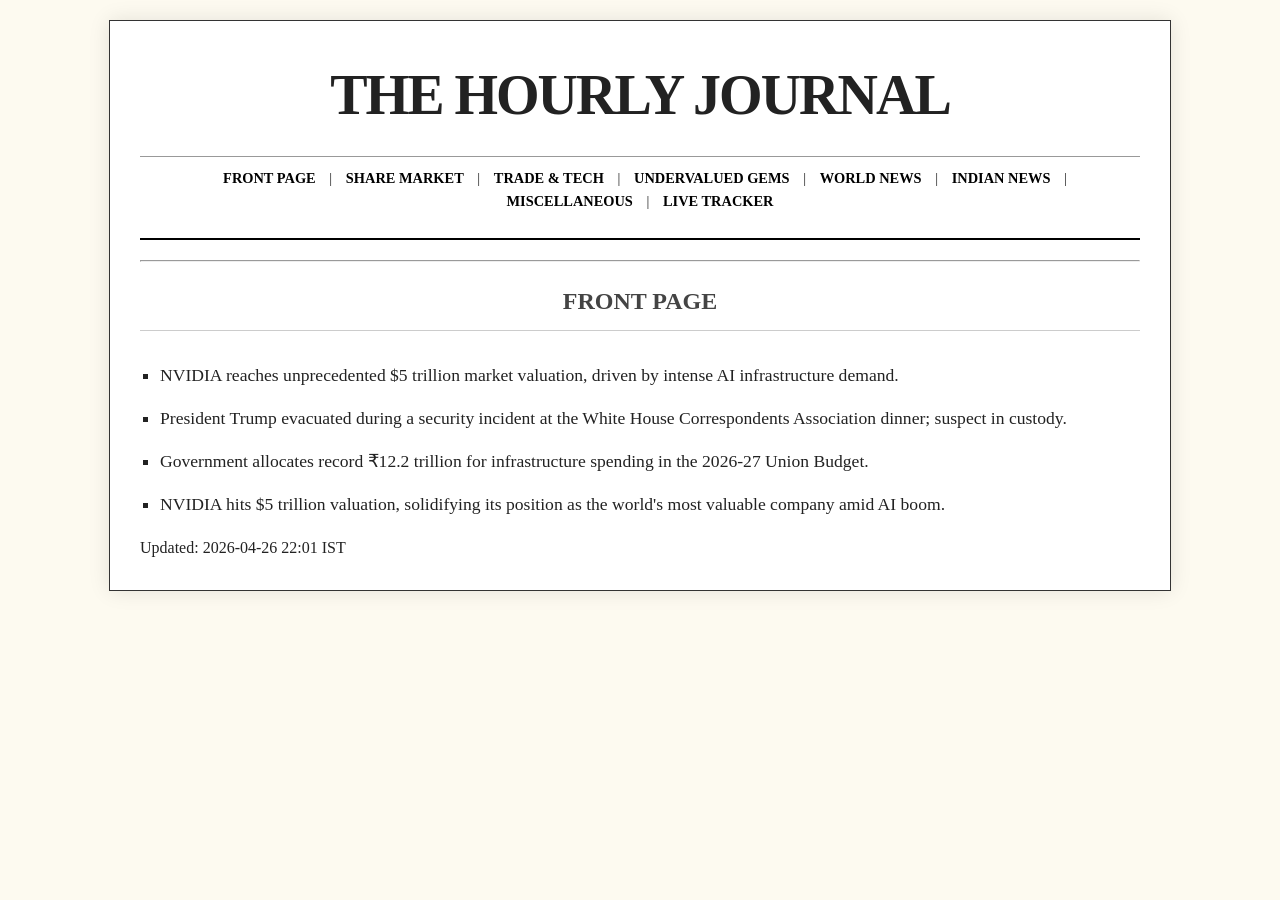
==== index.html @ db5018dc "Update Newspaper: Sun Apr 26 22:01:04 IST 2026" ====
<!DOCTYPE html><html><head><link rel="stylesheet" href="style.css">
            <meta name="viewport" content="width=device-width, initial-scale=1.0"></head>
            <body><div class="paper"><header><h1>THE HOURLY JOURNAL</h1><nav><a href="index.html">Front Page</a> | <a href="markets.html">Share Market</a> | <a href="business.html">Trade & Tech</a> | <a href="gems.html">Undervalued Gems</a> | <a href="world.html">World News</a> | <a href="india.html">Indian News</a> | <a href="misc.html">Miscellaneous</a> | <a href="live.html">Live Tracker</a></nav></header><hr>
            <main><h2>Front Page</h2><ul><li>NVIDIA reaches unprecedented $5 trillion market valuation, driven by intense AI infrastructure demand.</li><li>President Trump evacuated during a security incident at the White House Correspondents Association dinner; suspect in custody.</li><li>Government allocates record ₹12.2 trillion for infrastructure spending in the 2026-27 Union Budget.</li><li>NVIDIA hits $5 trillion valuation, solidifying its position as the world's most valuable company amid AI boom.</li></ul></main>
            <footer>Updated: 2026-04-26 22:01 IST</footer>
            </div></body></html>
---- style.css ----
/* General Page Styling */
body {
    background-color: #fdfaf0; /* Aged paper feel */
    font-family: 'Times New Roman', Georgia, serif;
    color: #222;
    line-height: 1.6;
    padding: 20px;
    margin: 0;
}

.paper {
    max-width: 1000px;
    margin: auto;
    border: 1px solid #333;
    padding: 30px;
    background-color: #fff;
    box-shadow: 0 0 20px rgba(0,0,0,0.1);
}

/* Header & Navigation */
header {
    text-align: center;
    border-bottom: 2px solid #000;
    margin-bottom: 20px;
}

header h1 {
    font-size: 3.5rem;
    margin: 0;
    letter-spacing: -2px;
    text-transform: uppercase;
}

nav {
    margin: 15px 0;
    padding: 10px 0;
    border-top: 1px solid #999;
    font-size: 0.9rem;
}

nav a {
    text-decoration: none;
    color: #000;
    font-weight: bold;
    margin: 0 10px;
    text-transform: uppercase;
    transition: color 0.3s;
}

nav a:hover {
    color: #d32f2f;
}

/* Typography */
h2 {
    text-align: center;
    text-transform: uppercase;
    border-bottom: 1px solid #ccc;
    padding-bottom: 10px;
    margin-bottom: 30px;
    color: #444;
}

ul {
    padding-left: 20px;
}

li {
    margin-bottom: 15px;
    font-size: 1.1rem;
    list-style-type: square;
}

/* News Blocks (Pages 2-7) */
.news-block {
    margin-bottom: 25px;
    padding: 10px;
}

.news-block a {
    display: inline-block;
    margin-top: 10px;
    font-size: 0.85rem;
    color: #1a73e8;
    text-decoration: none;
    font-weight: bold;
}

.news-block a:hover {
    text-decoration: underline;
}

/* Live Tracker (Page 8) */
.update {
    padding: 15px;
    border-left: 4px solid #d32f2f;
    background: #f9f9f9;
    margin-bottom: 15px;
}

.update strong {
    color: #d32f2f;
    font-family: Arial, sans-serif;
}

/* Responsive Design */
@media (max-width: 600px) {
    header h1 { font-size: 2rem; }
    nav a { display: block; margin: 5px 0; }
    .paper { padding: 15px; }
}
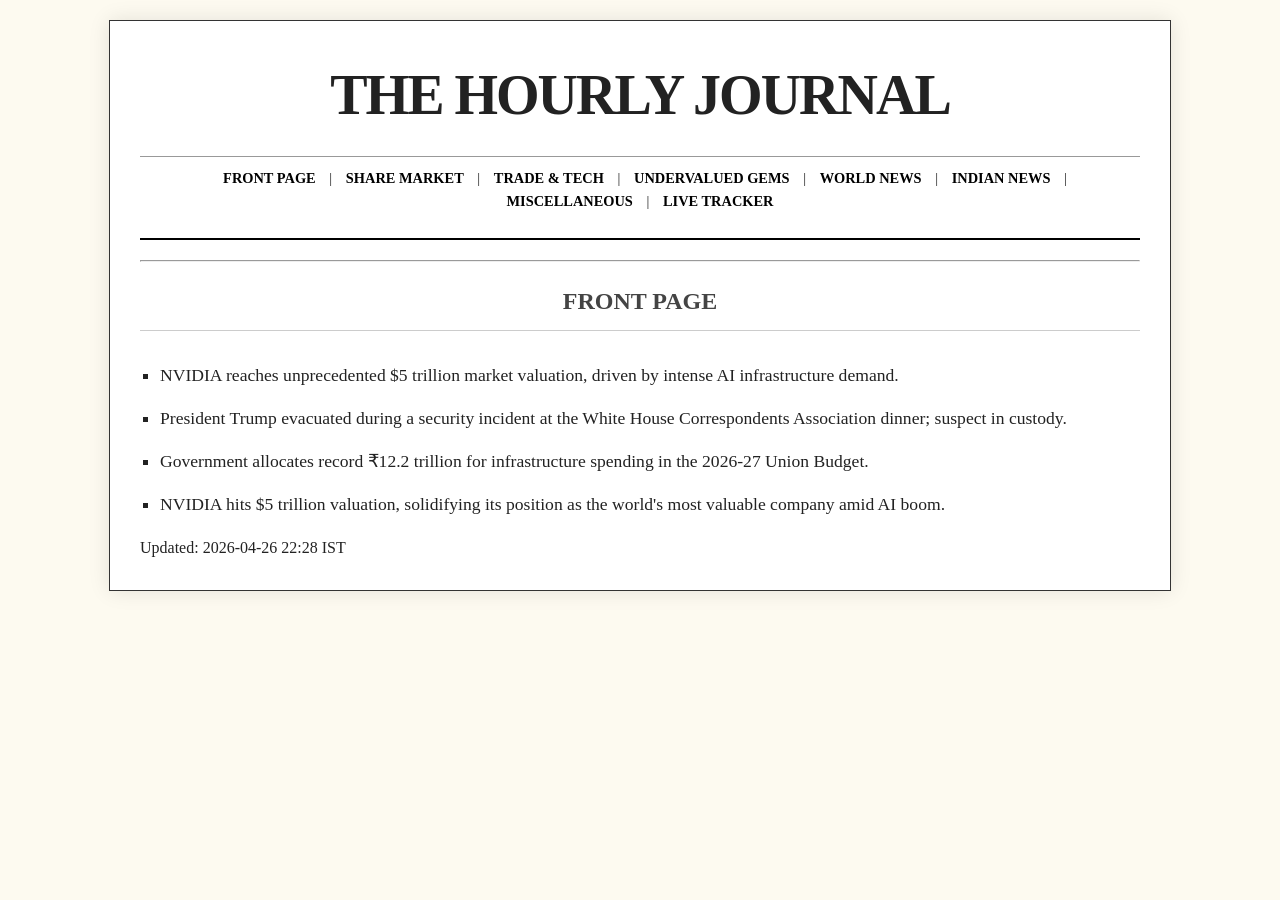
==== commit 8bce7e87: "Update Newspaper: Sun Apr 26 22:28:21 IST 2026" ====
--- a/index.html
+++ b/index.html
@@ -2,5 +2,5 @@
             <meta name="viewport" content="width=device-width, initial-scale=1.0"></head>
             <body><div class="paper"><header><h1>THE HOURLY JOURNAL</h1><nav><a href="index.html">Front Page</a> | <a href="markets.html">Share Market</a> | <a href="business.html">Trade & Tech</a> | <a href="gems.html">Undervalued Gems</a> | <a href="world.html">World News</a> | <a href="india.html">Indian News</a> | <a href="misc.html">Miscellaneous</a> | <a href="live.html">Live Tracker</a></nav></header><hr>
             <main><h2>Front Page</h2><ul><li>NVIDIA reaches unprecedented $5 trillion market valuation, driven by intense AI infrastructure demand.</li><li>President Trump evacuated during a security incident at the White House Correspondents Association dinner; suspect in custody.</li><li>Government allocates record ₹12.2 trillion for infrastructure spending in the 2026-27 Union Budget.</li><li>NVIDIA hits $5 trillion valuation, solidifying its position as the world's most valuable company amid AI boom.</li></ul></main>
-            <footer>Updated: 2026-04-26 22:01 IST</footer>
+            <footer>Updated: 2026-04-26 22:28 IST</footer>
             </div></body></html>
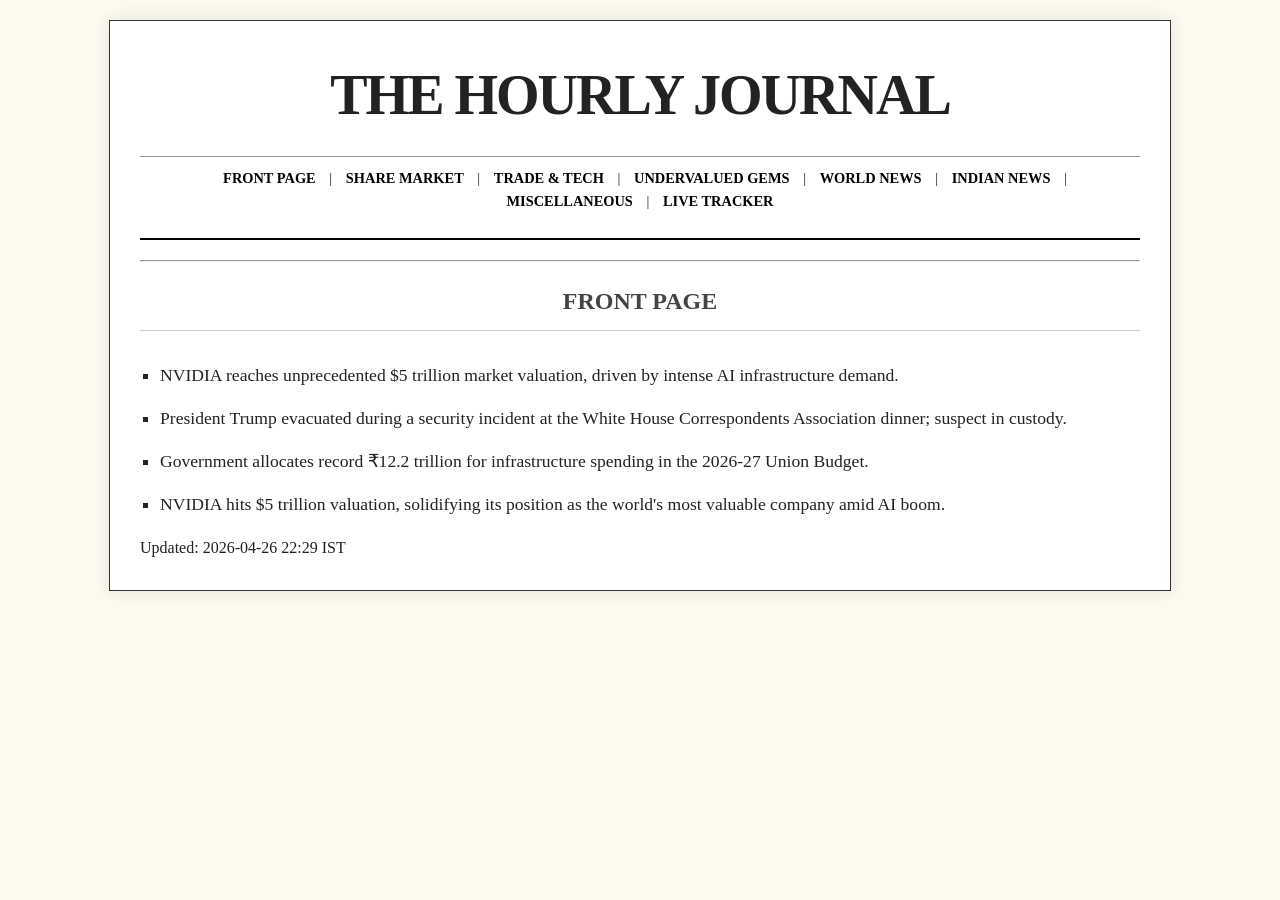
==== commit e107cc14: "Update Newspaper: Sun Apr 26 22:29:24 IST 2026" ====
--- a/index.html
+++ b/index.html
@@ -2,5 +2,5 @@
             <meta name="viewport" content="width=device-width, initial-scale=1.0"></head>
             <body><div class="paper"><header><h1>THE HOURLY JOURNAL</h1><nav><a href="index.html">Front Page</a> | <a href="markets.html">Share Market</a> | <a href="business.html">Trade & Tech</a> | <a href="gems.html">Undervalued Gems</a> | <a href="world.html">World News</a> | <a href="india.html">Indian News</a> | <a href="misc.html">Miscellaneous</a> | <a href="live.html">Live Tracker</a></nav></header><hr>
             <main><h2>Front Page</h2><ul><li>NVIDIA reaches unprecedented $5 trillion market valuation, driven by intense AI infrastructure demand.</li><li>President Trump evacuated during a security incident at the White House Correspondents Association dinner; suspect in custody.</li><li>Government allocates record ₹12.2 trillion for infrastructure spending in the 2026-27 Union Budget.</li><li>NVIDIA hits $5 trillion valuation, solidifying its position as the world's most valuable company amid AI boom.</li></ul></main>
-            <footer>Updated: 2026-04-26 22:28 IST</footer>
+            <footer>Updated: 2026-04-26 22:29 IST</footer>
             </div></body></html>
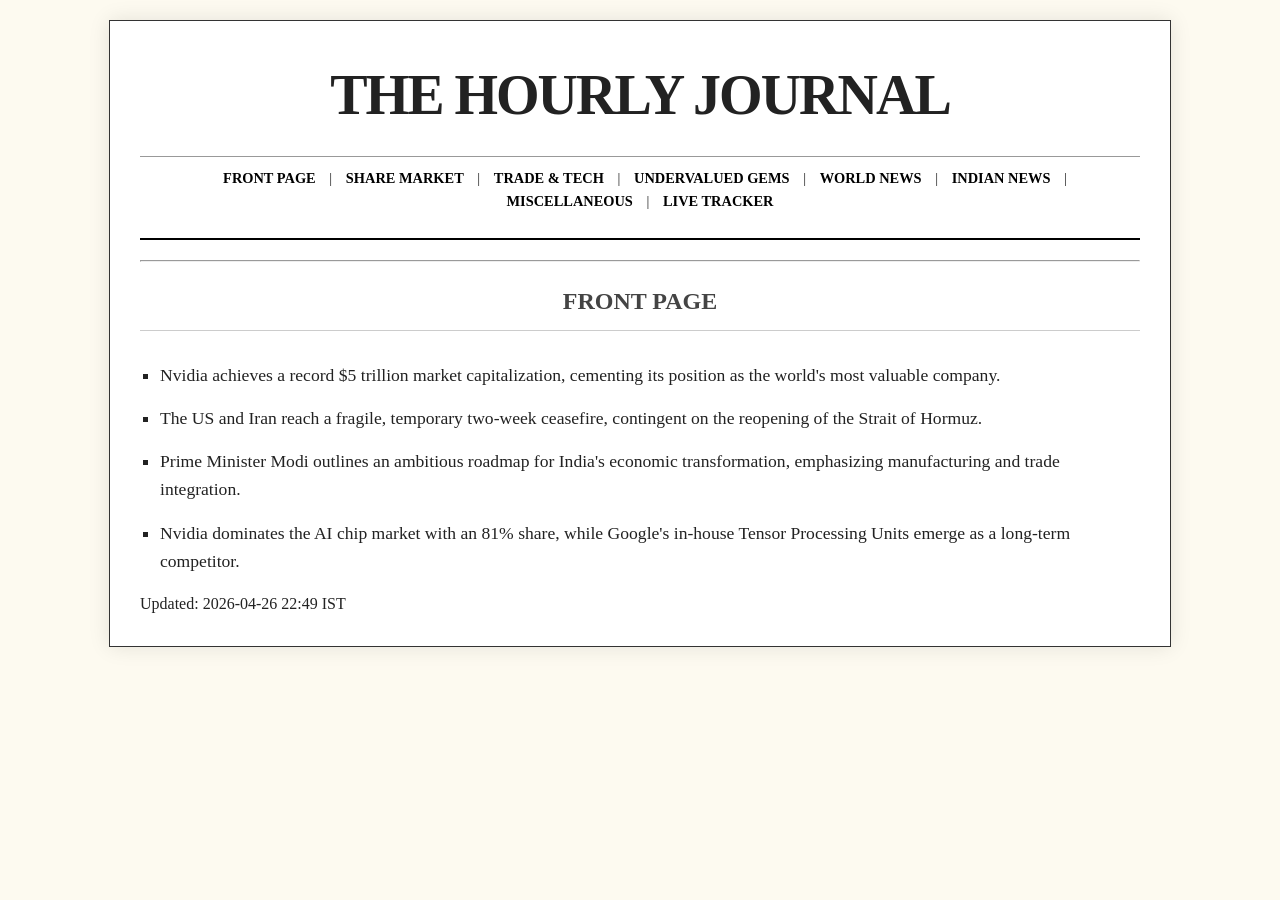
==== commit e28712b3: "Update Newspaper: Sun Apr 26 22:49:53 IST 2026" ====
--- a/index.html
+++ b/index.html
@@ -1,6 +1,6 @@
 <!DOCTYPE html><html><head><link rel="stylesheet" href="style.css">
             <meta name="viewport" content="width=device-width, initial-scale=1.0"></head>
             <body><div class="paper"><header><h1>THE HOURLY JOURNAL</h1><nav><a href="index.html">Front Page</a> | <a href="markets.html">Share Market</a> | <a href="business.html">Trade & Tech</a> | <a href="gems.html">Undervalued Gems</a> | <a href="world.html">World News</a> | <a href="india.html">Indian News</a> | <a href="misc.html">Miscellaneous</a> | <a href="live.html">Live Tracker</a></nav></header><hr>
-            <main><h2>Front Page</h2><ul><li>NVIDIA reaches unprecedented $5 trillion market valuation, driven by intense AI infrastructure demand.</li><li>President Trump evacuated during a security incident at the White House Correspondents Association dinner; suspect in custody.</li><li>Government allocates record ₹12.2 trillion for infrastructure spending in the 2026-27 Union Budget.</li><li>NVIDIA hits $5 trillion valuation, solidifying its position as the world's most valuable company amid AI boom.</li></ul></main>
-            <footer>Updated: 2026-04-26 22:29 IST</footer>
+            <main><h2>Front Page</h2><ul><li>Nvidia achieves a record $5 trillion market capitalization, cementing its position as the world's most valuable company.</li><li>The US and Iran reach a fragile, temporary two-week ceasefire, contingent on the reopening of the Strait of Hormuz.</li><li>Prime Minister Modi outlines an ambitious roadmap for India's economic transformation, emphasizing manufacturing and trade integration.</li><li>Nvidia dominates the AI chip market with an 81% share, while Google's in-house Tensor Processing Units emerge as a long-term competitor.</li></ul></main>
+            <footer>Updated: 2026-04-26 22:49 IST</footer>
             </div></body></html>
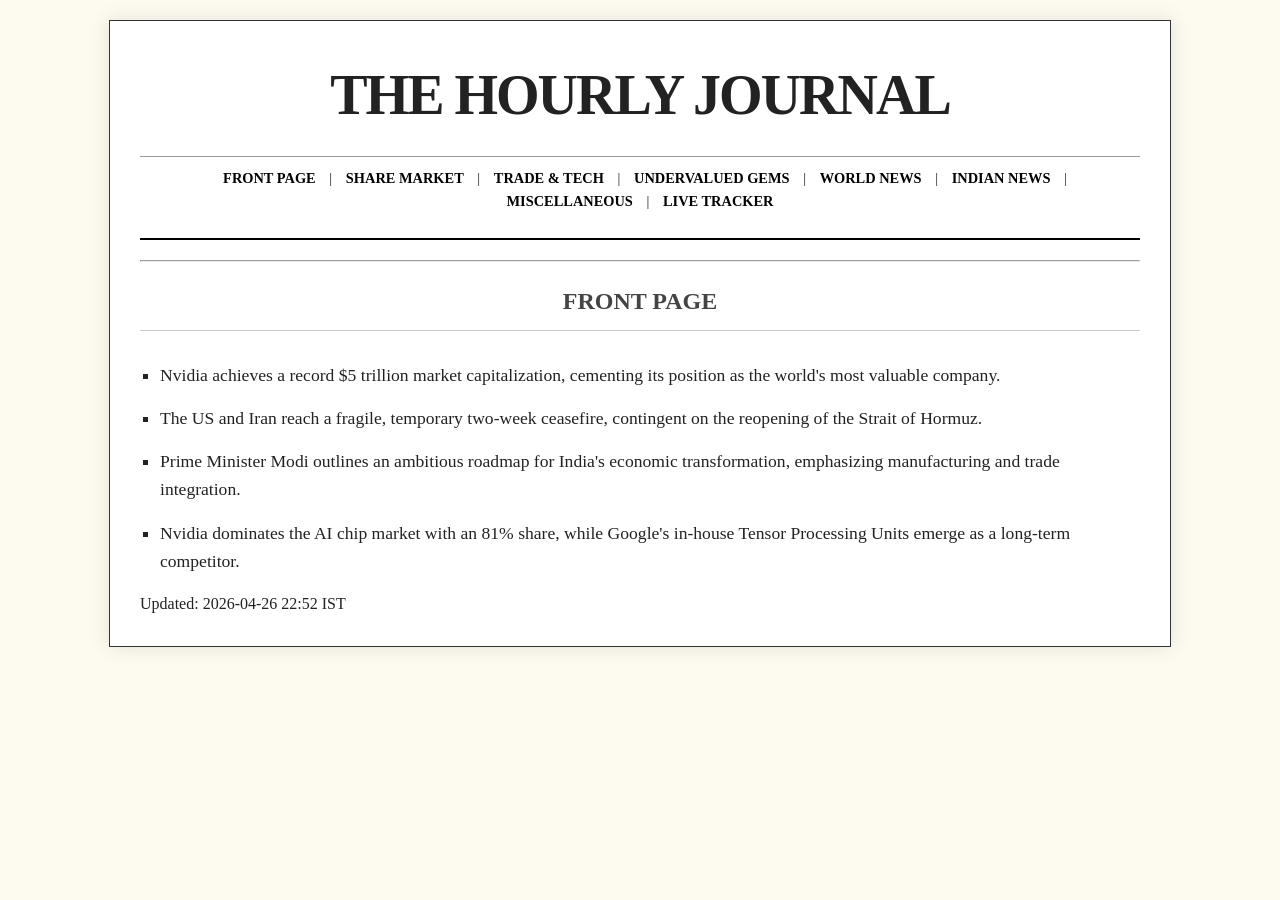
==== commit bed4e12c: "Update Newspaper: Sun Apr 26 22:52:31 IST 2026" ====
--- a/index.html
+++ b/index.html
@@ -2,5 +2,5 @@
             <meta name="viewport" content="width=device-width, initial-scale=1.0"></head>
             <body><div class="paper"><header><h1>THE HOURLY JOURNAL</h1><nav><a href="index.html">Front Page</a> | <a href="markets.html">Share Market</a> | <a href="business.html">Trade & Tech</a> | <a href="gems.html">Undervalued Gems</a> | <a href="world.html">World News</a> | <a href="india.html">Indian News</a> | <a href="misc.html">Miscellaneous</a> | <a href="live.html">Live Tracker</a></nav></header><hr>
             <main><h2>Front Page</h2><ul><li>Nvidia achieves a record $5 trillion market capitalization, cementing its position as the world's most valuable company.</li><li>The US and Iran reach a fragile, temporary two-week ceasefire, contingent on the reopening of the Strait of Hormuz.</li><li>Prime Minister Modi outlines an ambitious roadmap for India's economic transformation, emphasizing manufacturing and trade integration.</li><li>Nvidia dominates the AI chip market with an 81% share, while Google's in-house Tensor Processing Units emerge as a long-term competitor.</li></ul></main>
-            <footer>Updated: 2026-04-26 22:49 IST</footer>
+            <footer>Updated: 2026-04-26 22:52 IST</footer>
             </div></body></html>
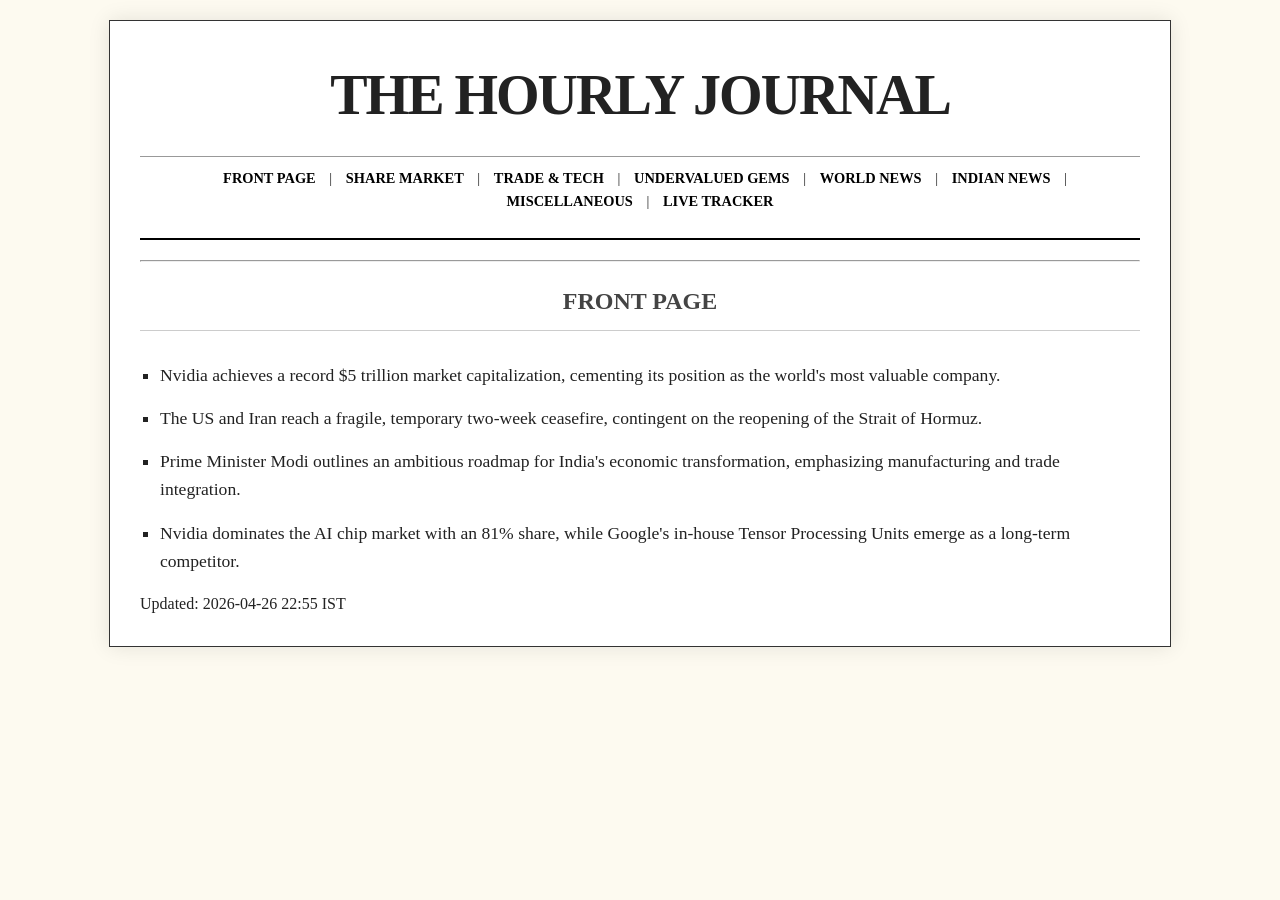
==== commit 4a4b04ca: "Update Newspaper: Sun Apr 26 22:55:46 IST 2026" ====
--- a/index.html
+++ b/index.html
@@ -2,5 +2,5 @@
             <meta name="viewport" content="width=device-width, initial-scale=1.0"></head>
             <body><div class="paper"><header><h1>THE HOURLY JOURNAL</h1><nav><a href="index.html">Front Page</a> | <a href="markets.html">Share Market</a> | <a href="business.html">Trade & Tech</a> | <a href="gems.html">Undervalued Gems</a> | <a href="world.html">World News</a> | <a href="india.html">Indian News</a> | <a href="misc.html">Miscellaneous</a> | <a href="live.html">Live Tracker</a></nav></header><hr>
             <main><h2>Front Page</h2><ul><li>Nvidia achieves a record $5 trillion market capitalization, cementing its position as the world's most valuable company.</li><li>The US and Iran reach a fragile, temporary two-week ceasefire, contingent on the reopening of the Strait of Hormuz.</li><li>Prime Minister Modi outlines an ambitious roadmap for India's economic transformation, emphasizing manufacturing and trade integration.</li><li>Nvidia dominates the AI chip market with an 81% share, while Google's in-house Tensor Processing Units emerge as a long-term competitor.</li></ul></main>
-            <footer>Updated: 2026-04-26 22:52 IST</footer>
+            <footer>Updated: 2026-04-26 22:55 IST</footer>
             </div></body></html>
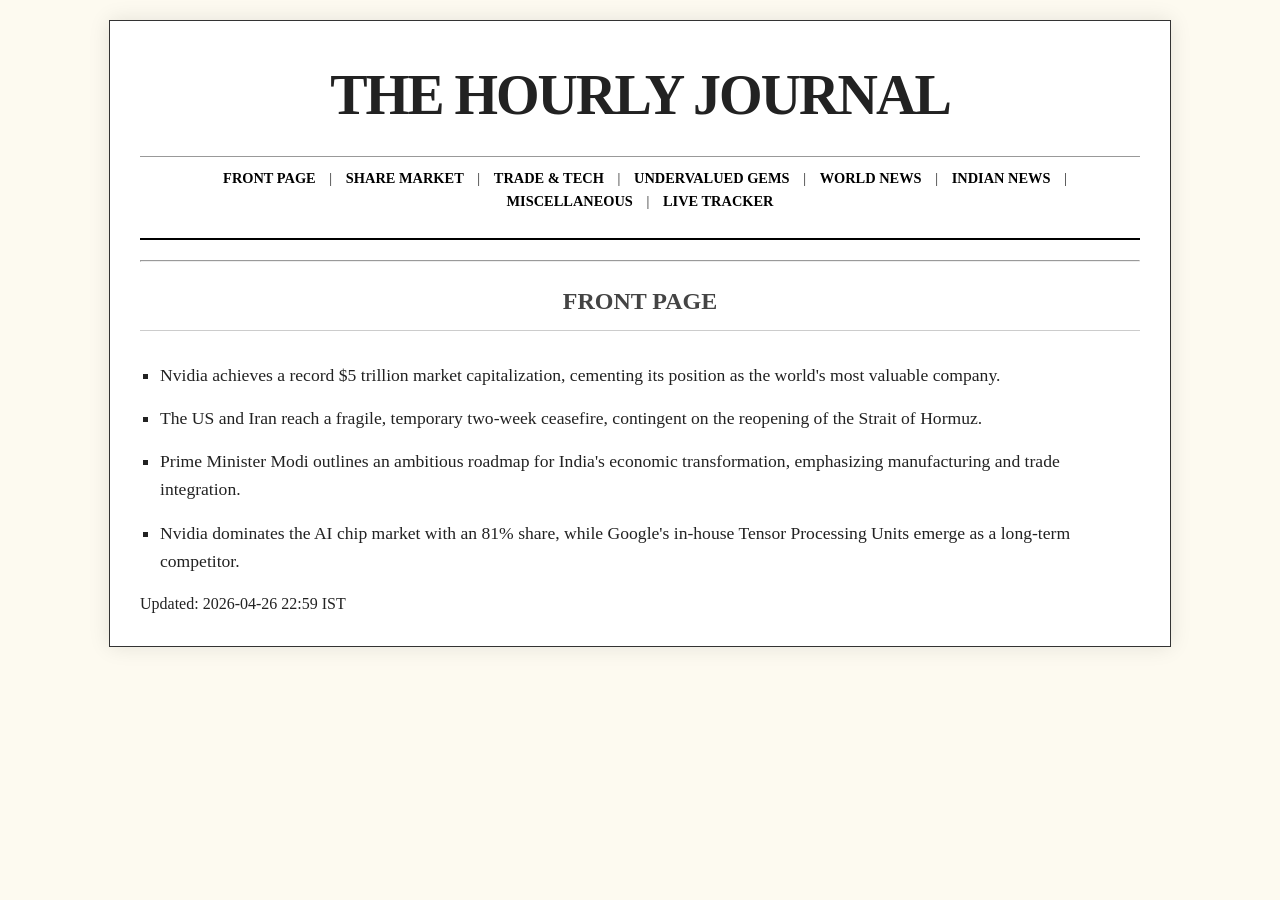
==== commit 95acd94a: "Update Newspaper: Sun Apr 26 22:59:29 IST 2026" ====
--- a/index.html
+++ b/index.html
@@ -2,5 +2,5 @@
             <meta name="viewport" content="width=device-width, initial-scale=1.0"></head>
             <body><div class="paper"><header><h1>THE HOURLY JOURNAL</h1><nav><a href="index.html">Front Page</a> | <a href="markets.html">Share Market</a> | <a href="business.html">Trade & Tech</a> | <a href="gems.html">Undervalued Gems</a> | <a href="world.html">World News</a> | <a href="india.html">Indian News</a> | <a href="misc.html">Miscellaneous</a> | <a href="live.html">Live Tracker</a></nav></header><hr>
             <main><h2>Front Page</h2><ul><li>Nvidia achieves a record $5 trillion market capitalization, cementing its position as the world's most valuable company.</li><li>The US and Iran reach a fragile, temporary two-week ceasefire, contingent on the reopening of the Strait of Hormuz.</li><li>Prime Minister Modi outlines an ambitious roadmap for India's economic transformation, emphasizing manufacturing and trade integration.</li><li>Nvidia dominates the AI chip market with an 81% share, while Google's in-house Tensor Processing Units emerge as a long-term competitor.</li></ul></main>
-            <footer>Updated: 2026-04-26 22:55 IST</footer>
+            <footer>Updated: 2026-04-26 22:59 IST</footer>
             </div></body></html>
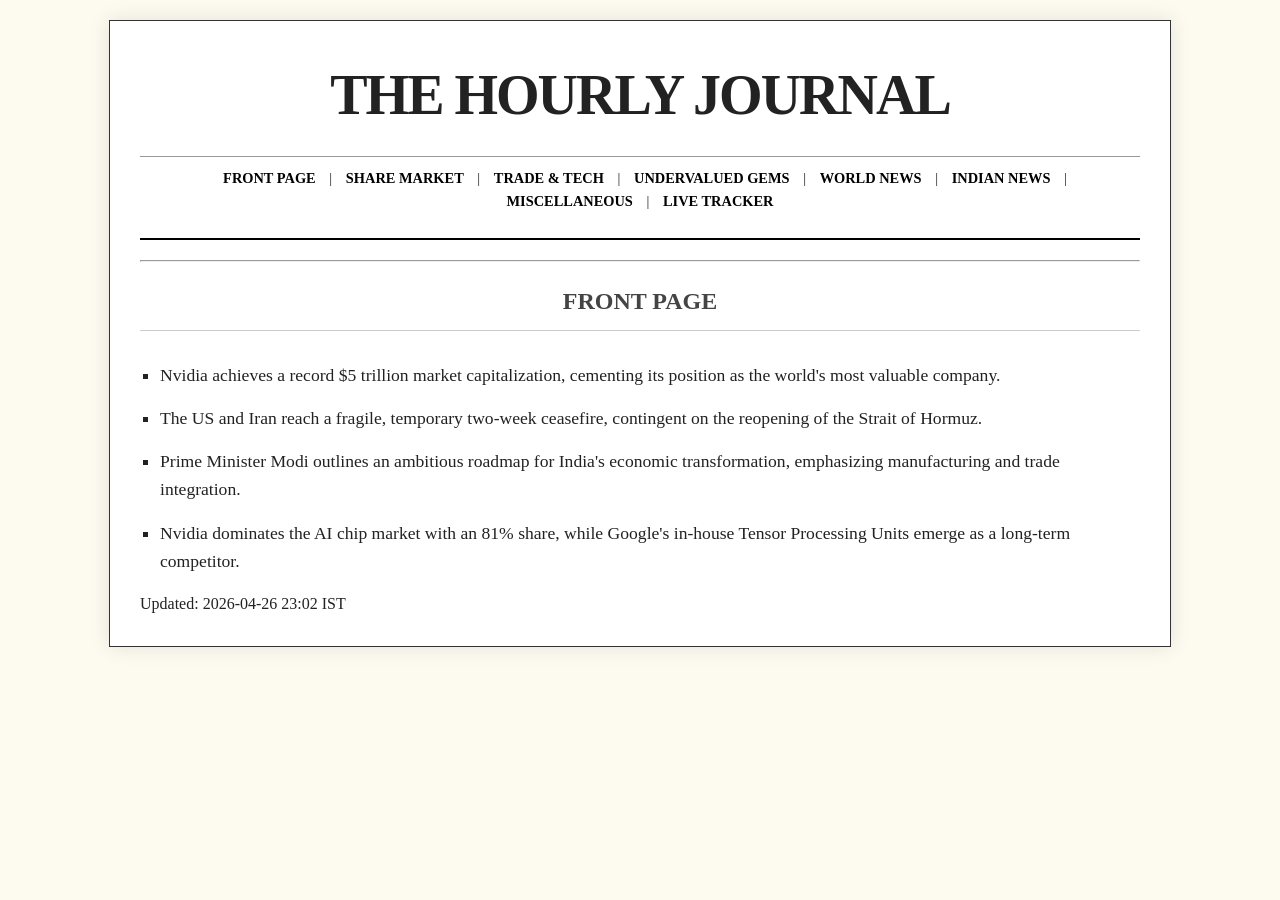
==== commit 5cd28109: "Update Newspaper: Sun Apr 26 23:02:38 IST 2026" ====
--- a/index.html
+++ b/index.html
@@ -2,5 +2,5 @@
             <meta name="viewport" content="width=device-width, initial-scale=1.0"></head>
             <body><div class="paper"><header><h1>THE HOURLY JOURNAL</h1><nav><a href="index.html">Front Page</a> | <a href="markets.html">Share Market</a> | <a href="business.html">Trade & Tech</a> | <a href="gems.html">Undervalued Gems</a> | <a href="world.html">World News</a> | <a href="india.html">Indian News</a> | <a href="misc.html">Miscellaneous</a> | <a href="live.html">Live Tracker</a></nav></header><hr>
             <main><h2>Front Page</h2><ul><li>Nvidia achieves a record $5 trillion market capitalization, cementing its position as the world's most valuable company.</li><li>The US and Iran reach a fragile, temporary two-week ceasefire, contingent on the reopening of the Strait of Hormuz.</li><li>Prime Minister Modi outlines an ambitious roadmap for India's economic transformation, emphasizing manufacturing and trade integration.</li><li>Nvidia dominates the AI chip market with an 81% share, while Google's in-house Tensor Processing Units emerge as a long-term competitor.</li></ul></main>
-            <footer>Updated: 2026-04-26 22:59 IST</footer>
+            <footer>Updated: 2026-04-26 23:02 IST</footer>
             </div></body></html>
